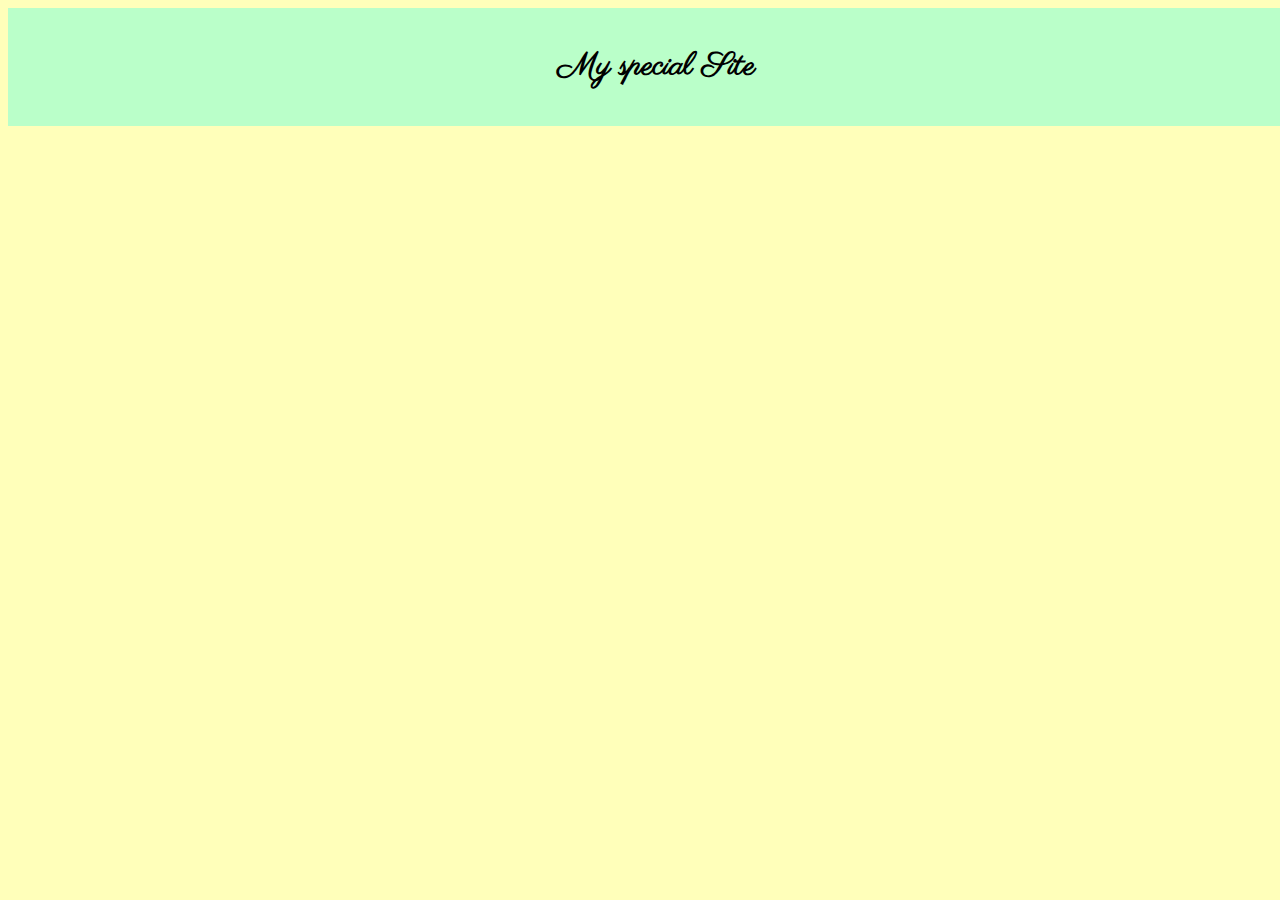
==== index.html @ 2aaef42a "leciones" ====
<!DOCTYPE html>
<html>
  <head>
    <!-- Informacion meta que se entraga al navegador para describir el contenido de la pagina, tambien se entrega a los buscadores como google, bing, yahoo para dar detalles sobre el contenido de la pagina -->
    <title>Hola Mundo</title>
    <link rel="stylesheet" href="/src/app.css" />
  </head>
  <body>
    <!--H = Header-->
    <div class="bcontainer"><h1>My special Site</h1></div>
  </body>
</html>
---- src/app.css ----
@import url("https://fonts.googleapis.com/css?family=Parisienne");
body {
  background-color: #ffffba;
  font-family: "Parisienne", cursive;
}

.bcontainer {
  background-color: #baffc9;
  margin: 0 !important;
  padding: 1rem;
  text-align: center;
  width: 100%;
}

.bcontainer,
h1 {
  color: black;
}
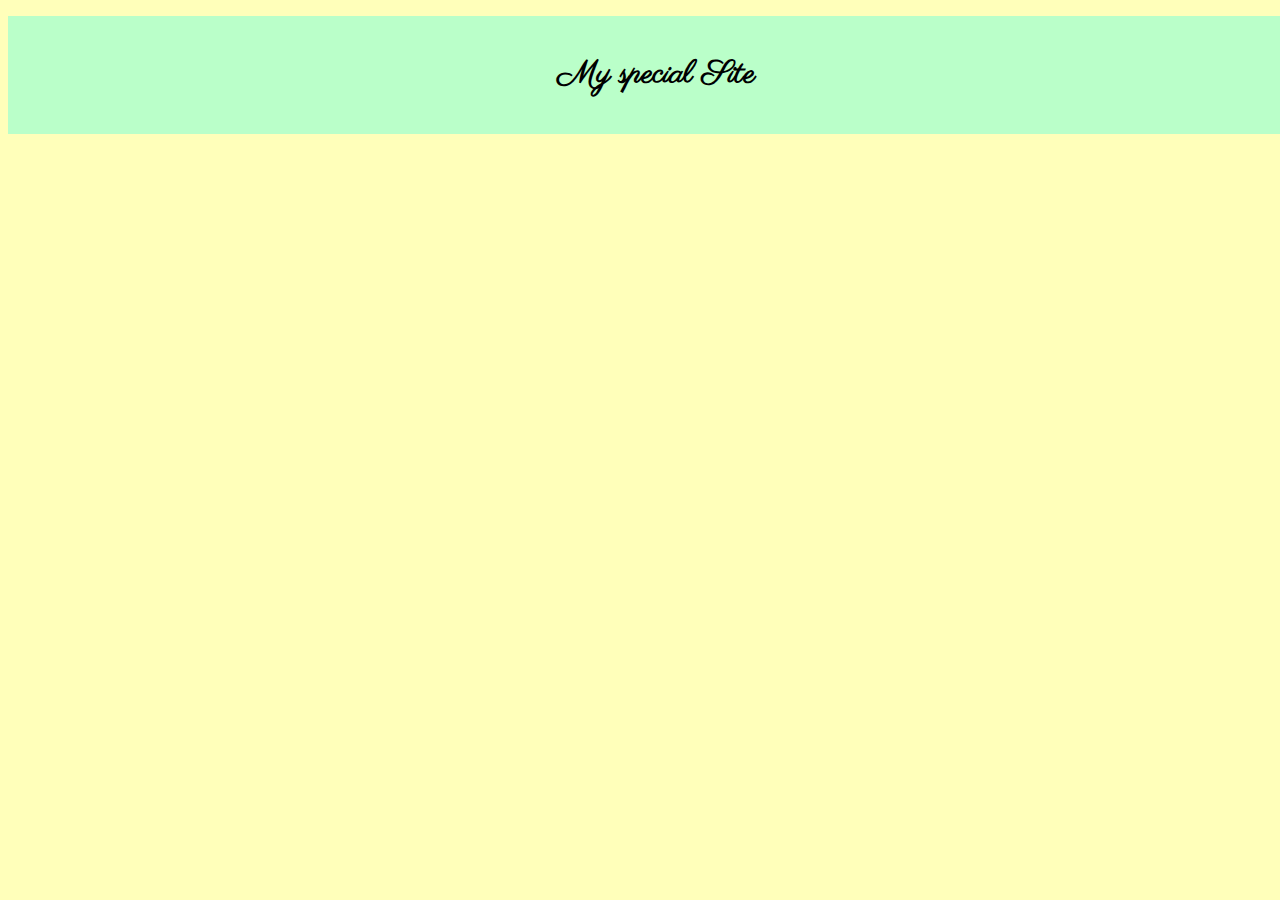
==== commit 872a6916: "xy" ====
--- a/index.html
+++ b/index.html
@@ -6,6 +6,7 @@
     <link rel="stylesheet" href="/src/app.css" />
   </head>
   <body>
+    <p></p>
     <!--H = Header-->
     <div class="bcontainer"><h1>My special Site</h1></div>
   </body>
